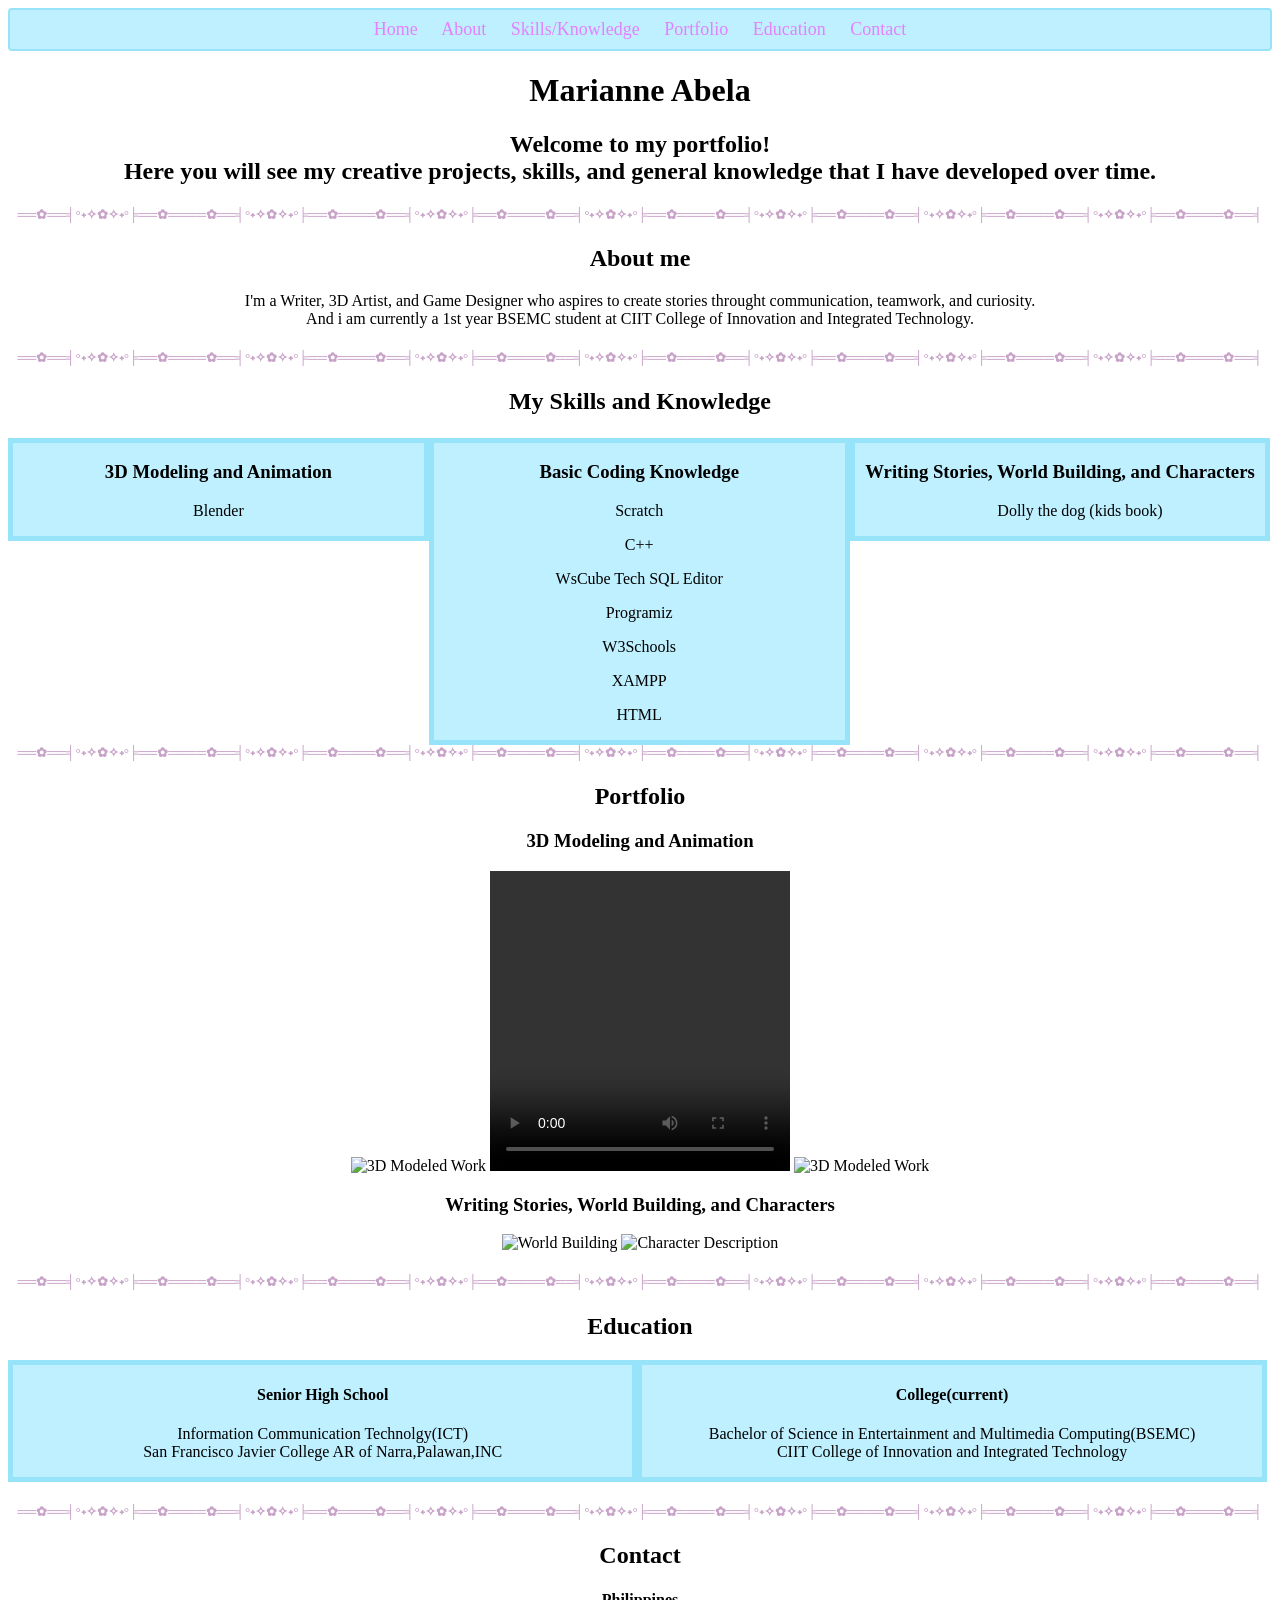
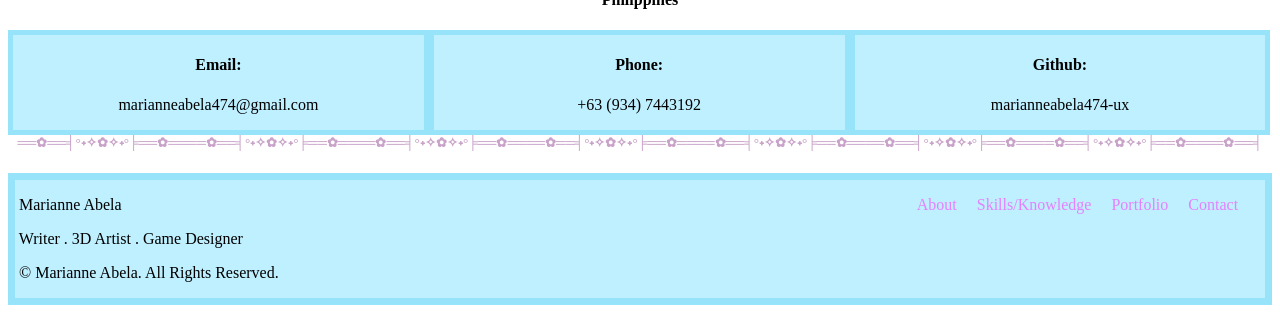
==== ICDW.html @ 7134c57f "Adding Stuff made to github the stuff that i made using notepad then visual studio code then added t" ====
<!doctype html>
<html lang="en">
<head>
    <meta name="viewport" content="width=device-width, initial-scale=1.0">
    <meta charset="UTF-8">
<title> Portfolio of Marianne Abela </title>
<link rel="icon" type="image/png" href="C:\Users\efren\OneDrive\Desktop\For Websites\favicon.ico.png">
<link rel="stylesheet" href="style.css">
</head>
<body style="background: linear-gradient(rgb(233, 207, 236));">

<header>
  <div class="header">
    <div class="nav-links">
      <a href="#top">Home</a>
      <a href="#about">About</a>
      <a href="#skills">Skills/Knowledge</a>
      <a href="#portfolio">Portfolio</a>
      <a href="#education">Education</a>
      <a href="#contact">Contact</a>
    </div>
  </div>
</header>

<style>
  header {
  position: sticky;
  top: 0;
  float: center;
  background-color: rgb(191, 240, 255);
  border-style: solid;
  border-color: rgb(151, 227, 250);
    border-width: 2px;
  text-align: center;
  padding: 12px;
  font-size: 18px;
  line-height: 15px;
  border-radius: 4px;
  word-spacing: 20px;
  }
  html {
    scroll-behavior: smooth;
  }
    .site-footer {
    background-color: rgb(191, 240, 255);
    border-style: solid;
    border-color: rgb(151, 227, 250);
    border-width: 7px;
    text-align: left;
  }
    a {
    color: rgb(228, 129, 255);
    text-decoration: none;
  }
  h5 {
    color: rgb(200, 162, 200);
  }
  .column {
  display: inline-block;
  float: left;
  width: 32.50%;
  background-color: rgb(191, 240, 255);
  border-style: solid;
  border-color: rgb(151, 227, 250);
  border-width: 5px;
  }
  .row:after {
  content: "";
  display: table;
  clear: both;
  }
  .column2 {
  float: left;
  align-items: center;
  width: 49%;
  background-color: rgb(191, 240, 255);
  border-style: solid;
  border-color: rgb(151, 227, 250);
  border-width: 5px;
  }
</style>
<!-- ========== Home ========== -->
  <h1 style="text-align:center;">Marianne Abela</h1>
  <h2 style="text-align:center;">Welcome to my portfolio! <br> Here you will see my creative projects, skills, and general knowledge that I have developed over time.</h2>

<!-- ========== ABOUT ========== -->
<section id="about" class="section" aria-labelledby="about-title">
  <div class="container">
<h5 style="text-align:center;"> ══✿══╡°˖✧✿✧˖°╞══✿════✿══╡°˖✧✿✧˖°╞══✿════✿══╡°˖✧✿✧˖°╞══✿════✿══╡°˖✧✿✧˖°╞══✿════✿══╡°˖✧✿✧˖°╞══✿════✿══╡°˖✧✿✧˖°╞══✿════✿══╡°˖✧✿✧˖°╞══✿════✿══╡ </h5>
    <h2 style="text-align:center;" id="about-title" >About me</h2>
<p style="text-align:center;"> I'm a Writer, 3D Artist, and Game Designer who aspires to create stories throught communication, teamwork, and curiosity. <br> And i am currently a 1st year BSEMC student at CIIT College of Innovation and Integrated Technology.</p>

<!-- ========== SKILLS ========== -->
<section id="skills" class="section" aria-labelledby="skills-title">
  <h5 style="text-align:center;"> ══✿══╡°˖✧✿✧˖°╞══✿════✿══╡°˖✧✿✧˖°╞══✿════✿══╡°˖✧✿✧˖°╞══✿════✿══╡°˖✧✿✧˖°╞══✿════✿══╡°˖✧✿✧˖°╞══✿════✿══╡°˖✧✿✧˖°╞══✿════✿══╡°˖✧✿✧˖°╞══✿════✿══╡ </h5>
  <h2 style="text-align:center;" id="skills-title">My Skills and Knowledge</h2>
  <div class="row">
    <div class="column">
      <h3 style="text-align:center;">3D Modeling and Animation</h3>
          <p style="text-align:center;"> Blender </p>
    </div>
    <div class="column">
      <h3 style="text-align:center;">Basic Coding Knowledge</h3>
        <p style="text-align:center;"> Scratch </p>
        <p style="text-align:center;"> C++ </p>
        <p style="text-align:center;"> WsCube Tech SQL Editor </p>
        <p style="text-align:center;"> Programiz </p>
        <p style="text-align:center;"> W3Schools </p>
        <p style="text-align:center;"> XAMPP </p>
        <p style="text-align:center;"> HTML </p>
    </div>
    <div class="column">
      <h3 style="text-align:center;">Writing Stories, World Building, and Characters</h3>
        <ul>
          <p style="text-align:center;"> Dolly the dog (kids book) </p>
        </ul>
    </div>


<!-- ========== Portfolio ========== -->
<section id="portfolio" class="section" aria-labelledby="portfolio-title">
<h5 style="text-align:center;"> ══✿══╡°˖✧✿✧˖°╞══✿════✿══╡°˖✧✿✧˖°╞══✿════✿══╡°˖✧✿✧˖°╞══✿════✿══╡°˖✧✿✧˖°╞══✿════✿══╡°˖✧✿✧˖°╞══✿════✿══╡°˖✧✿✧˖°╞══✿════✿══╡°˖✧✿✧˖°╞══✿════✿══╡ </h5>
    <h2 style="text-align:center;" id="portfolio-title">Portfolio</h2>
  <h3 style="text-align:center;"> 3D Modeling and Animation </h3>
<div style="text-align:center;">
<img src="C:\Users\efren\OneDrive\Desktop\For Websites\Work in progress blender build.png" height="250px" width="300px" alt="3D Modeled Work"/>

<video src="C:\Users\efren\OneDrive\Desktop\For Websites\Recording 2026-10-30 183231.mp4" controls width="300" height="300" alt="3D Animation Video"> </video>

<img src="C:\Users\efren\OneDrive\Desktop\For Websites\YanSim in progress.png" height="250px" width="300px" alt="3D Modeled Work"/>

<h3 style="text-align:center;"> Writing Stories, World Building, and Characters </h3>
<div style="text-align:center;">
<img src="C:\Users\efren\OneDrive\Desktop\For Websites\World.Building.jpg" height="300px" width="300px" alt="World Building"/>

<img src="C:\Users\efren\OneDrive\Desktop\For Websites\Other Character.jpg" height="300px" width="300px" alt="Character Description"/>
</div>
<!-- ========== Education ========== -->
 <section id="education" class="section" aria-labelledby="education-title">
  <div class="container">
<h5 style="text-align:center;"> ══✿══╡°˖✧✿✧˖°╞══✿════✿══╡°˖✧✿✧˖°╞══✿════✿══╡°˖✧✿✧˖°╞══✿════✿══╡°˖✧✿✧˖°╞══✿════✿══╡°˖✧✿✧˖°╞══✿════✿══╡°˖✧✿✧˖°╞══✿════✿══╡°˖✧✿✧˖°╞══✿════✿══╡ </h5>

<h2 style="text-align:center;" id="education-title">Education</h2>
<div class="row">
  <div class="column2">
    <h4 style="text-align:center;">Senior High School </h4><p style="text-align:center;"> Information Communication Technolgy(ICT) <br> San Francisco Javier College AR of Narra,Palawan,INC</p>
  </div>
  <div class="column2">
    <h4 style="text-align:center;">College(current) </h4><p style="text-align:center;"> Bachelor of Science in Entertainment and Multimedia Computing(BSEMC) <br> CIIT College of Innovation and Integrated Technology</p>
  </div>
</div>

<!-- ========== Contact ========== -->
<section id="contact" class="section" aria-labelledby="contact-title">
<h5 style="text-align:center;"> ══✿══╡°˖✧✿✧˖°╞══✿════✿══╡°˖✧✿✧˖°╞══✿════✿══╡°˖✧✿✧˖°╞══✿════✿══╡°˖✧✿✧˖°╞══✿════✿══╡°˖✧✿✧˖°╞══✿════✿══╡°˖✧✿✧˖°╞══✿════✿══╡°˖✧✿✧˖°╞══✿════✿══╡ </h5>

    <h2 style="text-align:center;" id="contact-title">Contact</h2>
          <h4 style="text-align:center;">Philippines</h4>
      <div class="row">
        <div class="column">
          <h4 style="text-align:center;">Email:</h4> <p style="text-align:center;">marianneabela474@gmail.com</p>
        </div>
        <div class="column">
          <h4 style="text-align:center;">Phone:</h4> <p style="text-align:center;">+63 (934) 7443192</p>
        </div>
        <div class="column">
          <h4 style="text-align:center;"> Github: </h4> <p style="text-align:center;"> marianneabela474-ux</p>
        </div>
<br>
<h5 style="text-align:center;"> ══✿══╡°˖✧✿✧˖°╞══✿════✿══╡°˖✧✿✧˖°╞══✿════✿══╡°˖✧✿✧˖°╞══✿════✿══╡°˖✧✿✧˖°╞══✿════✿══╡°˖✧✿✧˖°╞══✿════✿══╡°˖✧✿✧˖°╞══✿════✿══╡°˖✧✿✧˖°╞══✿════✿══╡ </h5>

<footer class="site-footer">
  <style>
    pre {
      font-family: serif
    }
  </style>
    <div>
      <pre> Marianne Abela                                                                                                                                                                                                       <a href="#about">About</a>     <a href="#skills">Skills/Knowledge</a>     <a href="#portfolio">Portfolio</a>     <a href="#contact">Contact</a></pre>
      <pre> Writer . 3D Artist . Game Designer</pre>
      <pre> © Marianne Abela. All Rights Reserved.</pre>
    </div>
</footer>
</body>
</html>
---- style.css ----
/* sparkles script from https://www.snazzyspace.com/tumblr/mouse-sparkles.php */
// <![CDATA[
var colour="#FFFFFF";
var sparkles=2000;
/****************************
*  Tinkerbell Magic Sparkle *
* (c) 2005 mf2fm web-design *
*  http://www.mf2fm.com/rv  *
* DON'T EDIT BELOW THIS BOX *
****************************/
var x=ox=400;
var y=oy=300;
var swide=800;
var shigh=600;
var sleft=sdown=0;
var tiny=new Array();
var star=new Array();
var starv=new Array();
var starx=new Array();
var stary=new Array();
var tinyx=new Array();
var tinyy=new Array();
var tinyv=new Array();

window.onload=function() { if (document.getElementById) {
  var i, rats, rlef, rdow;
  for (var i=0; i<sparkles; i++) {
    var rats=createDiv(3, 3);
    rats.style.visibility="hidden";
    document.body.appendChild(tiny[i]=rats);
    starv[i]=0;
    tinyv[i]=0;
    var rats=createDiv(5, 5);
    rats.style.backgroundColor="transparent";
    rats.style.visibility="hidden";
    var rlef=createDiv(1, 5);
    var rdow=createDiv(5, 1);
    rats.appendChild(rlef);
    rats.appendChild(rdow);
    rlef.style.top="2px";
    rlef.style.left="0px";
    rdow.style.top="0px";
    rdow.style.left="2px";
    document.body.appendChild(star[i]=rats);
  }
  set_width();
  sparkle();
}}

function sparkle() {
  var c;
  if (x!=ox || y!=oy) {
    ox=x;
    oy=y;
    for (c=0; c<sparkles; c++) if (!starv[c]) {
      star[c].style.left=(starx[c]=x)+"px";
      star[c].style.top=(stary[c]=y)+"px";
      star[c].style.clip="rect(0px, 5px, 5px, 0px)";
      star[c].style.visibility="visible";
      starv[c]=50;
      break;
    }
  }
  for (c=0; c<sparkles; c++) {
    if (starv[c]) update_star(c);
    if (tinyv[c]) update_tiny(c);
  }
  setTimeout("sparkle()", 40);
}

function update_star(i) {
  if (--starv[i]==25) star[i].style.clip="rect(1px, 4px, 4px, 1px)";
  if (starv[i]) {
    stary[i]+=1+Math.random()*3;
    if (stary[i]<shigh+sdown) {
      star[i].style.top=stary[i]+"px";
      starx[i]+=(i%5-2)/5;
      star[i].style.left=starx[i]+"px";
    }
    else {
      star[i].style.visibility="hidden";
      starv[i]=0;
      return;
    }
  }
  else {
    tinyv[i]=50;
    tiny[i].style.top=(tinyy[i]=stary[i])+"px";
    tiny[i].style.left=(tinyx[i]=starx[i])+"px";
    tiny[i].style.width="2px";
    tiny[i].style.height="2px";
    star[i].style.visibility="hidden";
    tiny[i].style.visibility="visible"
  }
}

function update_tiny(i) {
  if (--tinyv[i]==25) {
    tiny[i].style.width="1px";
    tiny[i].style.height="1px";
... (69 lines left)
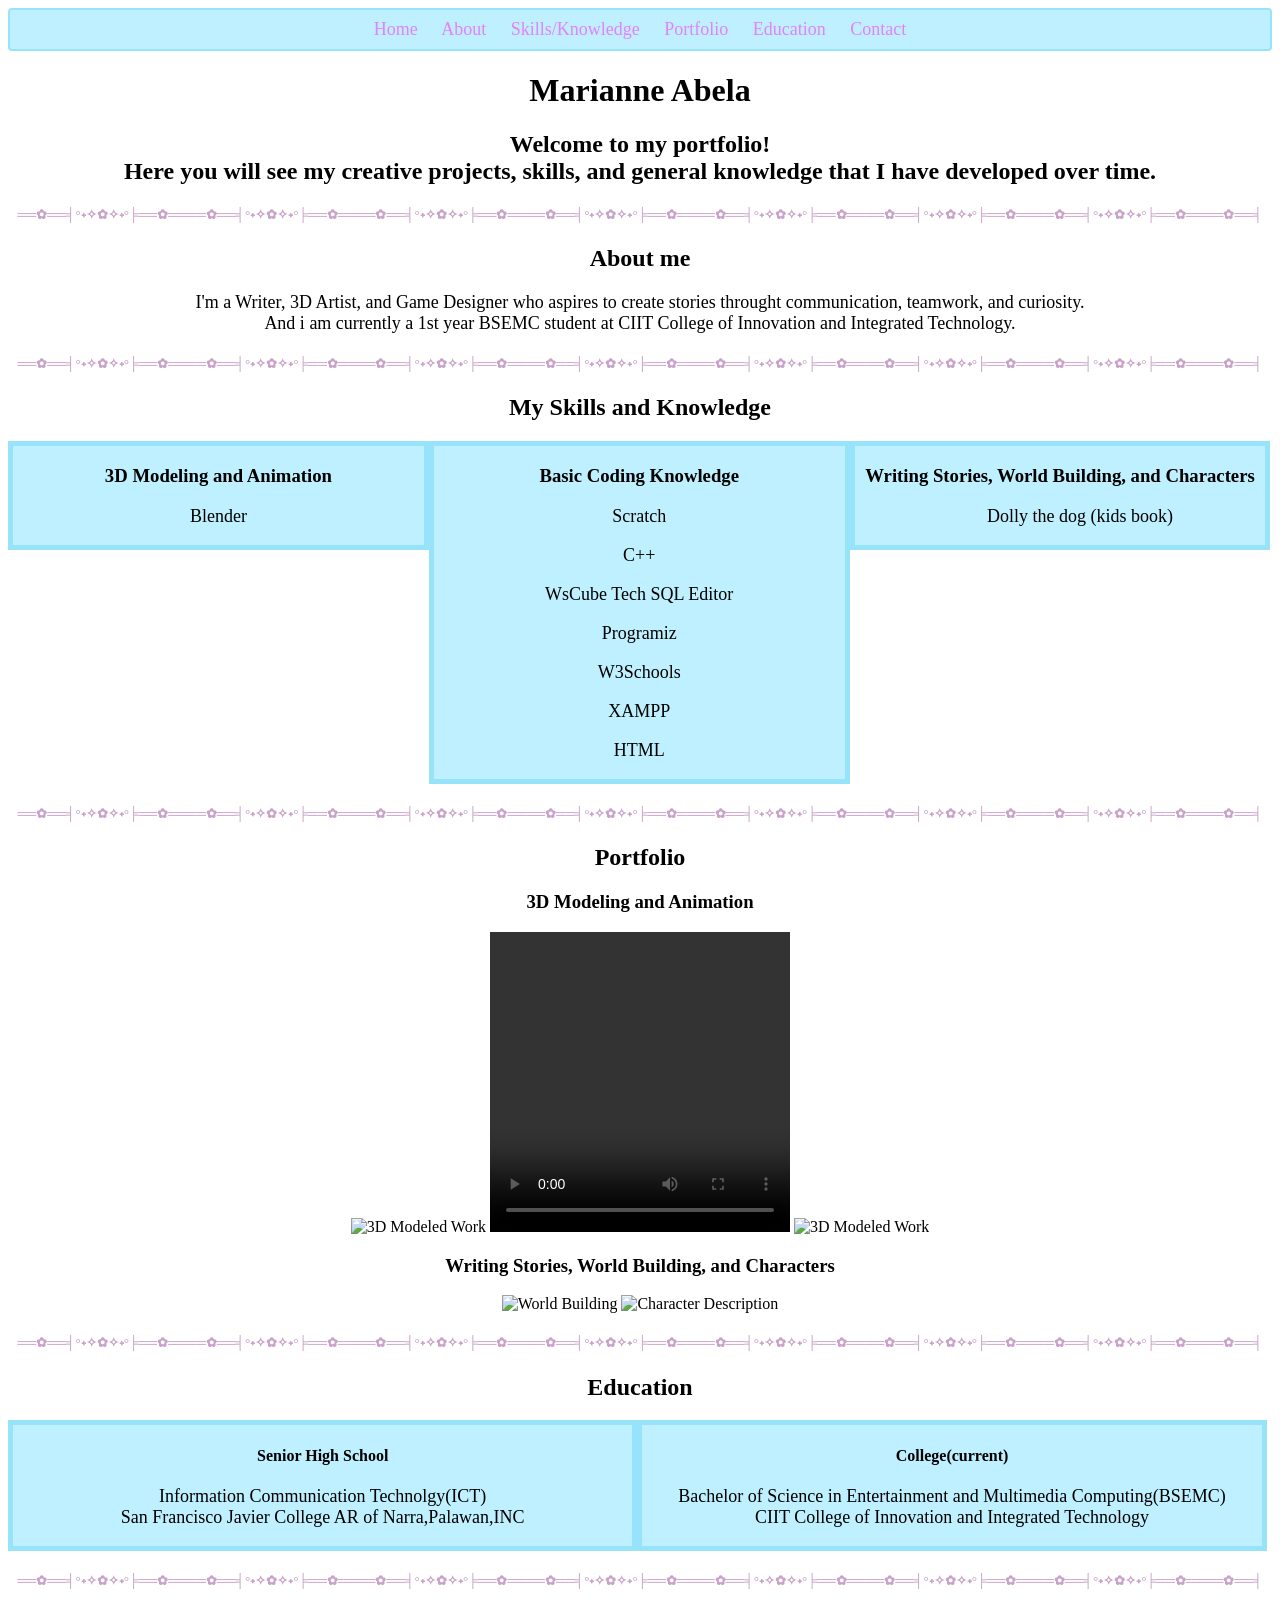
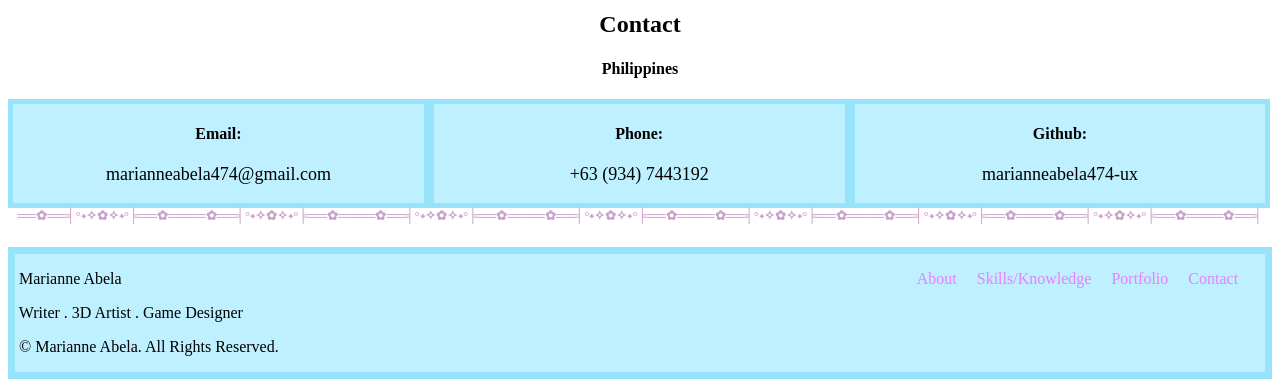
==== commit 1f0ed913: "divided the style and actual code divided the actual code i did and the styling using css" ====
--- a/ICDW.html
+++ b/ICDW.html
@@ -22,70 +22,12 @@
   </div>
 </header>
 
-<style>
-  header {
-  position: sticky;
-  top: 0;
-  float: center;
-  background-color: rgb(191, 240, 255);
-  border-style: solid;
-  border-color: rgb(151, 227, 250);
-    border-width: 2px;
-  text-align: center;
-  padding: 12px;
-  font-size: 18px;
-  line-height: 15px;
-  border-radius: 4px;
-  word-spacing: 20px;
-  }
-  html {
-    scroll-behavior: smooth;
-  }
-    .site-footer {
-    background-color: rgb(191, 240, 255);
-    border-style: solid;
-    border-color: rgb(151, 227, 250);
-    border-width: 7px;
-    text-align: left;
-  }
-    a {
-    color: rgb(228, 129, 255);
-    text-decoration: none;
-  }
-  h5 {
-    color: rgb(200, 162, 200);
-  }
-  .column {
-  display: inline-block;
-  float: left;
-  width: 32.50%;
-  background-color: rgb(191, 240, 255);
-  border-style: solid;
-  border-color: rgb(151, 227, 250);
-  border-width: 5px;
-  }
-  .row:after {
-  content: "";
-  display: table;
-  clear: both;
-  }
-  .column2 {
-  float: left;
-  align-items: center;
-  width: 49%;
-  background-color: rgb(191, 240, 255);
-  border-style: solid;
-  border-color: rgb(151, 227, 250);
-  border-width: 5px;
-  }
-</style>
 <!-- ========== Home ========== -->
   <h1 style="text-align:center;">Marianne Abela</h1>
   <h2 style="text-align:center;">Welcome to my portfolio! <br> Here you will see my creative projects, skills, and general knowledge that I have developed over time.</h2>
 
 <!-- ========== ABOUT ========== -->
 <section id="about" class="section" aria-labelledby="about-title">
-  <div class="container">
 <h5 style="text-align:center;"> ══✿══╡°˖✧✿✧˖°╞══✿════✿══╡°˖✧✿✧˖°╞══✿════✿══╡°˖✧✿✧˖°╞══✿════✿══╡°˖✧✿✧˖°╞══✿════✿══╡°˖✧✿✧˖°╞══✿════✿══╡°˖✧✿✧˖°╞══✿════✿══╡°˖✧✿✧˖°╞══✿════✿══╡ </h5>
     <h2 style="text-align:center;" id="about-title" >About me</h2>
 <p style="text-align:center;"> I'm a Writer, 3D Artist, and Game Designer who aspires to create stories throught communication, teamwork, and curiosity. <br> And i am currently a 1st year BSEMC student at CIIT College of Innovation and Integrated Technology.</p>
@@ -115,11 +57,14 @@
           <p style="text-align:center;"> Dolly the dog (kids book) </p>
         </ul>
     </div>
+  </div>
 
 
-<!-- ========== Portfolio ========== -->
+    
+    <!-- ========== Portfolio ========== -->
 <section id="portfolio" class="section" aria-labelledby="portfolio-title">
 <h5 style="text-align:center;"> ══✿══╡°˖✧✿✧˖°╞══✿════✿══╡°˖✧✿✧˖°╞══✿════✿══╡°˖✧✿✧˖°╞══✿════✿══╡°˖✧✿✧˖°╞══✿════✿══╡°˖✧✿✧˖°╞══✿════✿══╡°˖✧✿✧˖°╞══✿════✿══╡°˖✧✿✧˖°╞══✿════✿══╡ </h5>
+
     <h2 style="text-align:center;" id="portfolio-title">Portfolio</h2>
   <h3 style="text-align:center;"> 3D Modeling and Animation </h3>
 <div style="text-align:center;">
@@ -135,6 +80,7 @@
 
 <img src="C:\Users\efren\OneDrive\Desktop\For Websites\Other Character.jpg" height="300px" width="300px" alt="Character Description"/>
 </div>
+
 <!-- ========== Education ========== -->
  <section id="education" class="section" aria-labelledby="education-title">
   <div class="container">
--- a/style.css
+++ b/style.css
@@ -1,101 +1,58 @@
-/* sparkles script from https://www.snazzyspace.com/tumblr/mouse-sparkles.php */
-// <![CDATA[
-var colour="#FFFFFF";
-var sparkles=2000;
-/****************************
-*  Tinkerbell Magic Sparkle *
-* (c) 2005 mf2fm web-design *
-*  http://www.mf2fm.com/rv  *
-* DON'T EDIT BELOW THIS BOX *
-****************************/
-var x=ox=400;
-var y=oy=300;
-var swide=800;
-var shigh=600;
-var sleft=sdown=0;
-var tiny=new Array();
-var star=new Array();
-var starv=new Array();
-var starx=new Array();
-var stary=new Array();
-var tinyx=new Array();
-var tinyy=new Array();
-var tinyv=new Array();
-
-window.onload=function() { if (document.getElementById) {
-  var i, rats, rlef, rdow;
-  for (var i=0; i<sparkles; i++) {
-    var rats=createDiv(3, 3);
-    rats.style.visibility="hidden";
-    document.body.appendChild(tiny[i]=rats);
-    starv[i]=0;
-    tinyv[i]=0;
-    var rats=createDiv(5, 5);
-    rats.style.backgroundColor="transparent";
-    rats.style.visibility="hidden";
-    var rlef=createDiv(1, 5);
-    var rdow=createDiv(5, 1);
-    rats.appendChild(rlef);
-    rats.appendChild(rdow);
-    rlef.style.top="2px";
-    rlef.style.left="0px";
-    rdow.style.top="0px";
-    rdow.style.left="2px";
-    document.body.appendChild(star[i]=rats);
+  header {
+  position: sticky;
+  top: 0;
+  float: center;
+  background-color: rgb(191, 240, 255);
+  border-style: solid;
+  border-color: rgb(151, 227, 250);
+    border-width: 2px;
+  text-align: center;
+  padding: 12px;
+  font-size: 18px;
+  line-height: 15px;
+  border-radius: 4px;
+  word-spacing: 20px;
   }
-  set_width();
-  sparkle();
-}}
-
-function sparkle() {
-  var c;
-  if (x!=ox || y!=oy) {
-    ox=x;
-    oy=y;
-    for (c=0; c<sparkles; c++) if (!starv[c]) {
-      star[c].style.left=(starx[c]=x)+"px";
-      star[c].style.top=(stary[c]=y)+"px";
-      star[c].style.clip="rect(0px, 5px, 5px, 0px)";
-      star[c].style.visibility="visible";
-      starv[c]=50;
-      break;
-    }
+  html {
+    scroll-behavior: smooth;
   }
-  for (c=0; c<sparkles; c++) {
-    if (starv[c]) update_star(c);
-    if (tinyv[c]) update_tiny(c);
+    .site-footer {
+    background-color: rgb(191, 240, 255);
+    border-style: solid;
+    border-color: rgb(151, 227, 250);
+    border-width: 7px;
+    text-align: left;
   }
-  setTimeout("sparkle()", 40);
-}
-
-function update_star(i) {
-  if (--starv[i]==25) star[i].style.clip="rect(1px, 4px, 4px, 1px)";
-  if (starv[i]) {
-    stary[i]+=1+Math.random()*3;
-    if (stary[i]<shigh+sdown) {
-      star[i].style.top=stary[i]+"px";
-      starx[i]+=(i%5-2)/5;
-      star[i].style.left=starx[i]+"px";
-    }
-    else {
-      star[i].style.visibility="hidden";
-      starv[i]=0;
-      return;
-    }
+    a {
+    color: rgb(228, 129, 255);
+    text-decoration: none;
   }
-  else {
-    tinyv[i]=50;
-    tiny[i].style.top=(tinyy[i]=stary[i])+"px";
-    tiny[i].style.left=(tinyx[i]=starx[i])+"px";
-    tiny[i].style.width="2px";
-    tiny[i].style.height="2px";
-    star[i].style.visibility="hidden";
-    tiny[i].style.visibility="visible"
+  h5 {
+    color: rgb(200, 162, 200);
   }
-}
-
-function update_tiny(i) {
-  if (--tinyv[i]==25) {
-    tiny[i].style.width="1px";
-    tiny[i].style.height="1px";
-... (69 lines left)+  .column {
+  float: left;
+  align-items: center;
+  width: 32.50%;
+  background-color: rgb(191, 240, 255);
+  border-style: solid;
+  border-color: rgb(151, 227, 250);
+  border-width: 5px;
+  }
+  .row:after {
+  content: "";
+  display: table;
+  clear: both;
+  }
+  .column2 {
+  float: left;
+  align-items: center;
+  width: 49%;
+  background-color: rgb(191, 240, 255);
+  border-style: solid;
+  border-color: rgb(151, 227, 250);
+  border-width: 5px;
+  }
+  p {
+  font-size: large
+  }
